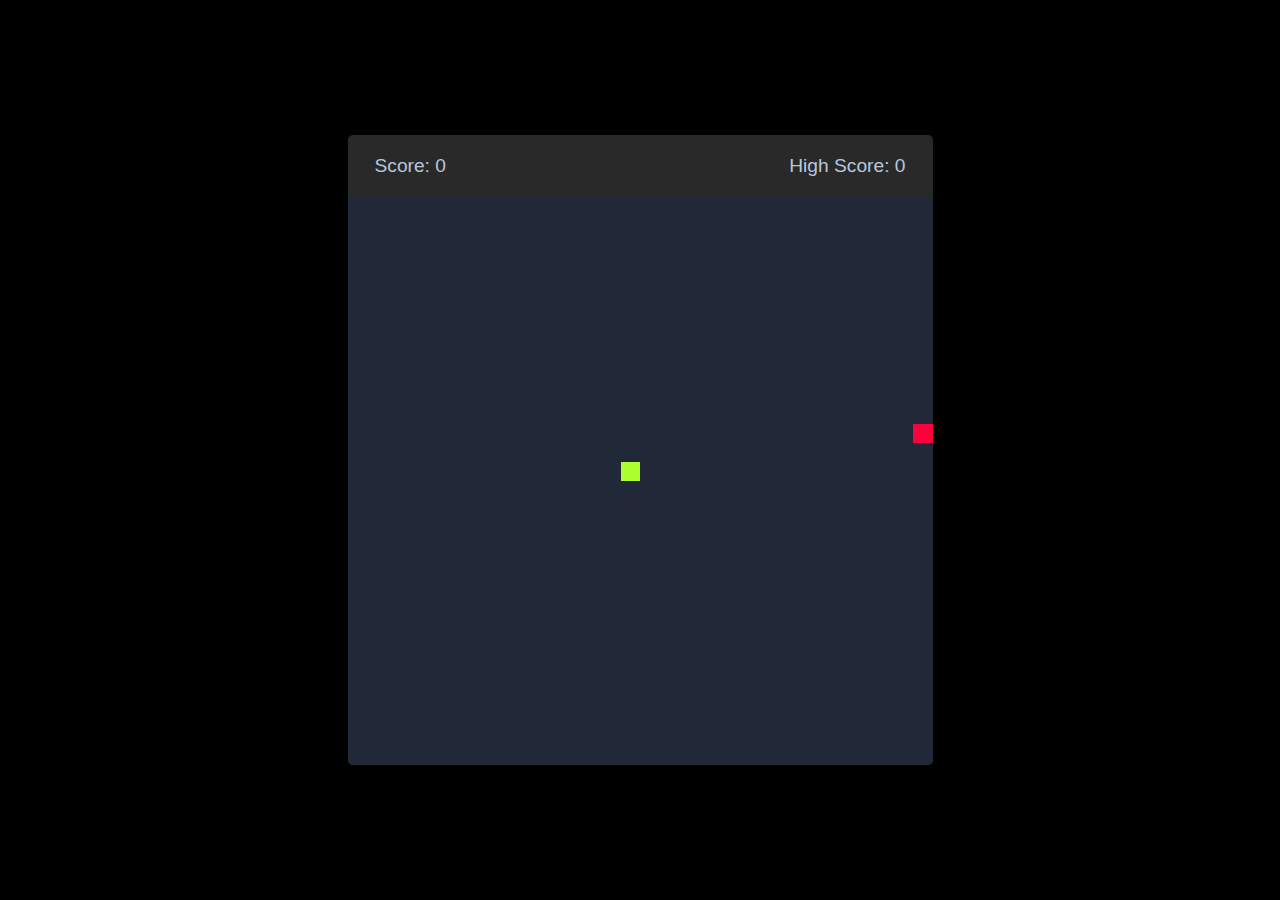
==== snclassic.html @ 8c3bc7e1 "commit" ====
<!DOCTYPE html>
<html lang="en">
<head>
    <meta charset="UTF-8">
    <meta name="viewport" content="width=device-width, initial-scale=1.0">
    <title>Document</title>
    <link rel="stylesheet" href="snclassic.css">
</head>
<body>
    <div class="wrapper">
        <div class="game-details">
         <div class="score">Score: 0</div>
         <div class="high-score"">High Score: </div>
        </div>
        <div class="play-board"></div>
    </div>
    <script src="snclassic.js"></script>
</body>
</html>
---- snclassic.css ----
*{
    margin: 0;
    padding: 0;
    box-sizing: border-box;
    font-family: sans-serif;
}

body {
    display: flex;
    align-items: center;
    justify-content: center;
    min-height: 100vh;
    background-color: black;
}

.wrapper {
    width: 65vmin;
    height: 70vmin;
    display: flex;
    overflow: hidden;
    flex-direction: column;
    border-radius:  5px;
    background: #292929;
    border-color: saddlebrown;
}

.game-details {
    color: #b8c6dc;
    font-size: 1.2rem;
    font-weight: 500;
    padding: 20px 27px;
    display: flex;
    justify-content: space-between;
}

.play-board {
    width: 100%;
    height: 100%;
    background: #212837;
    display: grid;
    grid-template: repeat(30, 1fr) / repeat(30, 1fr);  /* se crea una fraccion en una cuadricula 30x30 (columnas/fila) la cual sera el espacio el cual se movera nuestra serpiente*/
}

.play-board .food {
    background: #ff003d;
}

.play-board .head {
    background: greenyellow;
}
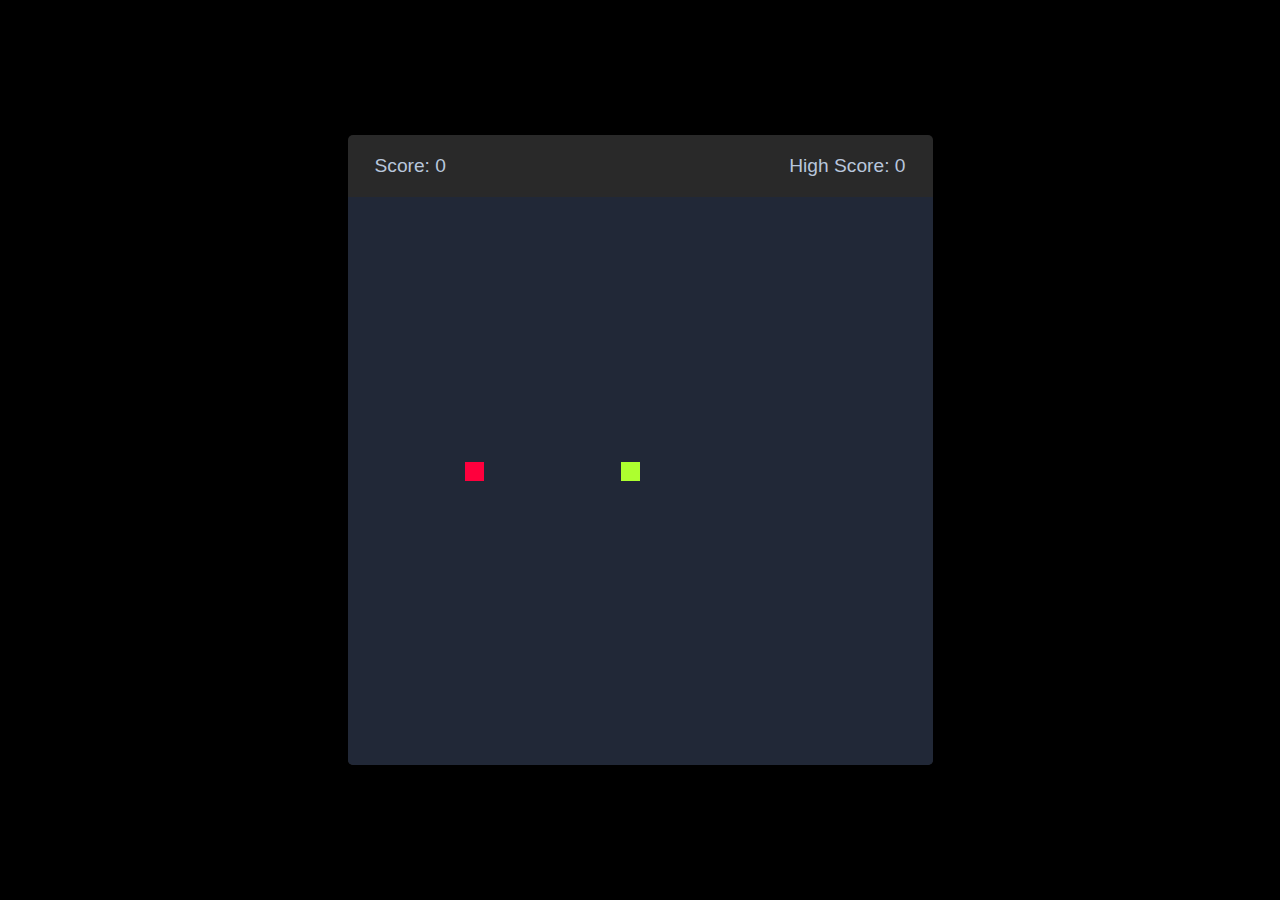
==== commit 9331ee7c: "commit" ====
--- a/snclassic.html
+++ b/snclassic.html
@@ -1,19 +1,22 @@
 <!DOCTYPE html>
 <html lang="en">
+
 <head>
     <meta charset="UTF-8">
     <meta name="viewport" content="width=device-width, initial-scale=1.0">
     <title>Document</title>
     <link rel="stylesheet" href="snclassic.css">
 </head>
+
 <body>
     <div class="wrapper">
         <div class="game-details">
-         <div class="score">Score: 0</div>
-         <div class="high-score"">High Score: </div>
+            <div class="score">Score: 0</div>
+            <div class="high-score"">High Score: </div>
         </div>
-        <div class="play-board"></div>
-    </div>
-    <script src="snclassic.js"></script>
+        <div class=" play-board"></div>
+        </div>
+        <script src="snclassic.js"></script>
 </body>
+
 </html>